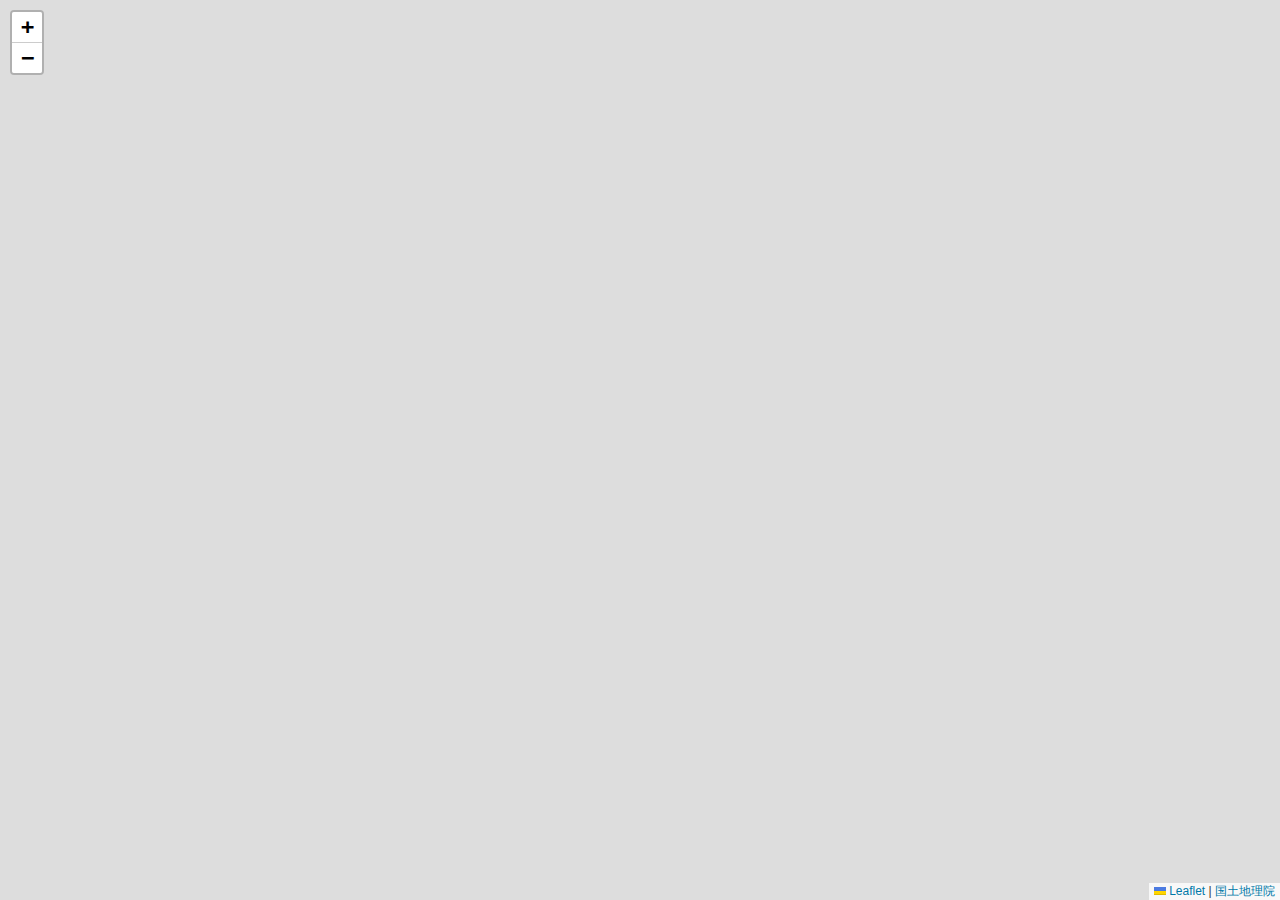
==== ui/mobile.html @ 0ba54586 "add mobile.html and related files" ====
<!doctype html>
<html>
<head>
  <title>Evac guide</title>

  <meta charset="utf-8">
  <meta http-equiv="Content-Type" content="text/html">

  <script type="text/javascript" src="js/jquery-3.7.1.min.js"></script>
  <!-- <link rel="stylesheet" href="css/bootstrap.min.css" type="text/css"> -->
  <!-- <script type="text/javascript" src="js/bootstrap.min.js"></script> -->

  <link rel="stylesheet" href="leaflet/leaflet.css" />
  <script src="leaflet/leaflet.js"></script>

  <script type="text/javascript" src="js/config.js"></script>
  <script type="text/javascript" src="js/mobile.js"></script>
  <link rel="stylesheet" href="css/mobile.css" />

  <meta name="viewport" content="width=device-width, initial-scale=1.0, maximum-scale=1.0, user-scalable=no" />
</head>

<body>

      <!-- 全画面表示 -->
      <!-- <div id="map" style="position:absolute;top:0;left:0;right:0;bottom:0;"></div> -->

      <div id="map"></div>

</body>
</html>
---- ui/leaflet/leaflet.css ----
/* required styles */

.leaflet-pane,
.leaflet-tile,
.leaflet-marker-icon,
.leaflet-marker-shadow,
.leaflet-tile-container,
.leaflet-pane > svg,
.leaflet-pane > canvas,
.leaflet-zoom-box,
.leaflet-image-layer,
.leaflet-layer {
	position: absolute;
	left: 0;
	top: 0;
	}
.leaflet-container {
	overflow: hidden;
	}
.leaflet-tile,
.leaflet-marker-icon,
.leaflet-marker-shadow {
	-webkit-user-select: none;
	   -moz-user-select: none;
	        user-select: none;
	  -webkit-user-drag: none;
	}
/* Prevents IE11 from highlighting tiles in blue */
.leaflet-tile::selection {
	background: transparent;
}
/* Safari renders non-retina tile on retina better with this, but Chrome is worse */
.leaflet-safari .leaflet-tile {
	image-rendering: -webkit-optimize-contrast;
	}
/* hack that prevents hw layers "stretching" when loading new tiles */
.leaflet-safari .leaflet-tile-container {
	width: 1600px;
	height: 1600px;
	-webkit-transform-origin: 0 0;
	}
.leaflet-marker-icon,
.leaflet-marker-shadow {
	display: block;
	}
/* .leaflet-container svg: reset svg max-width decleration shipped in Joomla! (joomla.org) 3.x */
/* .leaflet-container img: map is broken in FF if you have max-width: 100% on tiles */
.leaflet-container .leaflet-overlay-pane svg {
	max-width: none !important;
	max-height: none !important;
	}
.leaflet-container .leaflet-marker-pane img,
.leaflet-container .leaflet-shadow-pane img,
.leaflet-container .leaflet-tile-pane img,
.leaflet-container img.leaflet-image-layer,
.leaflet-container .leaflet-tile {
	max-width: none !important;
	max-height: none !important;
	width: auto;
	padding: 0;
	}

.leaflet-container img.leaflet-tile {
	/* See: https://bugs.chromium.org/p/chromium/issues/detail?id=600120 */
	mix-blend-mode: plus-lighter;
}

.leaflet-container.leaflet-touch-zoom {
	-ms-touch-action: pan-x pan-y;
	touch-action: pan-x pan-y;
	}
.leaflet-container.leaflet-touch-drag {
	-ms-touch-action: pinch-zoom;
	/* Fallback for FF which doesn't support pinch-zoom */
	touch-action: none;
	touch-action: pinch-zoom;
}
.leaflet-container.leaflet-touch-drag.leaflet-touch-zoom {
	-ms-touch-action: none;
	touch-action: none;
}
.leaflet-container {
	-webkit-tap-highlight-color: transparent;
}
.leaflet-container a {
	-webkit-tap-highlight-color: rgba(51, 181, 229, 0.4);
}
.leaflet-tile {
	filter: inherit;
	visibility: hidden;
	}
.leaflet-tile-loaded {
	visibility: inherit;
	}
.leaflet-zoom-box {
	width: 0;
	height: 0;
	-moz-box-sizing: border-box;
	     box-sizing: border-box;
	z-index: 800;
	}
/* workaround for https://bugzilla.mozilla.org/show_bug.cgi?id=888319 */
.leaflet-overlay-pane svg {
	-moz-user-select: none;
	}

.leaflet-pane         { z-index: 400; }

.leaflet-tile-pane    { z-index: 200; }
.leaflet-overlay-pane { z-index: 400; }
.leaflet-shadow-pane  { z-index: 500; }
.leaflet-marker-pane  { z-index: 600; }
.leaflet-tooltip-pane   { z-index: 650; }
.leaflet-popup-pane   { z-index: 700; }

.leaflet-map-pane canvas { z-index: 100; }
.leaflet-map-pane svg    { z-index: 200; }

.leaflet-vml-shape {
	width: 1px;
	height: 1px;
	}
.lvml {
	behavior: url(#default#VML);
	display: inline-block;
	position: absolute;
	}


/* control positioning */

.leaflet-control {
	position: relative;
	z-index: 800;
	pointer-events: visiblePainted; /* IE 9-10 doesn't have auto */
	pointer-events: auto;
	}
.leaflet-top,
.leaflet-bottom {
	position: absolute;
	z-index: 1000;
	pointer-events: none;
	}
.leaflet-top {
	top: 0;
	}
.leaflet-right {
	right: 0;
	}
.leaflet-bottom {
	bottom: 0;
	}
.leaflet-left {
	left: 0;
	}
.leaflet-control {
	float: left;
	clear: both;
	}
.leaflet-right .leaflet-control {
	float: right;
	}
.leaflet-top .leaflet-control {
	margin-top: 10px;
	}
.leaflet-bottom .leaflet-control {
	margin-bottom: 10px;
	}
.leaflet-left .leaflet-control {
	margin-left: 10px;
	}
.leaflet-right .leaflet-control {
	margin-right: 10px;
	}


/* zoom and fade animations */

.leaflet-fade-anim .leaflet-popup {
	opacity: 0;
	-webkit-transition: opacity 0.2s linear;
	   -moz-transition: opacity 0.2s linear;
	        transition: opacity 0.2s linear;
	}
.leaflet-fade-anim .leaflet-map-pane .leaflet-popup {
	opacity: 1;
	}
.leaflet-zoom-animated {
	-webkit-transform-origin: 0 0;
	    -ms-transform-origin: 0 0;
	        transform-origin: 0 0;
	}
svg.leaflet-zoom-animated {
	will-change: transform;
}

.leaflet-zoom-anim .leaflet-zoom-animated {
	-webkit-transition: -webkit-transform 0.25s cubic-bezier(0,0,0.25,1);
	   -moz-transition:    -moz-transform 0.25s cubic-bezier(0,0,0.25,1);
	        transition:         transform 0.25s cubic-bezier(0,0,0.25,1);
	}
.leaflet-zoom-anim .leaflet-tile,
.leaflet-pan-anim .leaflet-tile {
	-webkit-transition: none;
	   -moz-transition: none;
	        transition: none;
	}

.leaflet-zoom-anim .leaflet-zoom-hide {
	visibility: hidden;
	}


/* cursors */

.leaflet-interactive {
	cursor: pointer;
	}
.leaflet-grab {
	cursor: -webkit-grab;
	cursor:    -moz-grab;
	cursor:         grab;
	}
.leaflet-crosshair,
.leaflet-crosshair .leaflet-interactive {
	cursor: crosshair;
	}
.leaflet-popup-pane,
.leaflet-control {
	cursor: auto;
	}
.leaflet-dragging .leaflet-grab,
.leaflet-dragging .leaflet-grab .leaflet-interactive,
.leaflet-dragging .leaflet-marker-draggable {
	cursor: move;
	cursor: -webkit-grabbing;
	cursor:    -moz-grabbing;
	cursor:         grabbing;
	}

/* marker & overlays interactivity */
.leaflet-marker-icon,
.leaflet-marker-shadow,
.leaflet-image-layer,
.leaflet-pane > svg path,
.leaflet-tile-container {
	pointer-events: none;
	}

.leaflet-marker-icon.leaflet-interactive,
.leaflet-image-layer.leaflet-interactive,
.leaflet-pane > svg path.leaflet-interactive,
svg.leaflet-image-layer.leaflet-interactive path {
	pointer-events: visiblePainted; /* IE 9-10 doesn't have auto */
	pointer-events: auto;
	}

/* visual tweaks */

.leaflet-container {
	background: #ddd;
	outline-offset: 1px;
	}
.leaflet-container a {
	color: #0078A8;
	}
.leaflet-zoom-box {
	border: 2px dotted #38f;
	background: rgba(255,255,255,0.5);
	}


/* general typography */
.leaflet-container {
	font-family: "Helvetica Neue", Arial, Helvetica, sans-serif;
	font-size: 12px;
	font-size: 0.75rem;
	line-height: 1.5;
	}


/* general toolbar styles */

.leaflet-bar {
	box-shadow: 0 1px 5px rgba(0,0,0,0.65);
	border-radius: 4px;
	}
.leaflet-bar a {
	background-color: #fff;
	border-bottom: 1px solid #ccc;
	width: 26px;
	height: 26px;
	line-height: 26px;
	display: block;
	text-align: center;
	text-decoration: none;
	color: black;
	}
.leaflet-bar a,
.leaflet-control-layers-toggle {
	background-position: 50% 50%;
	background-repeat: no-repeat;
	display: block;
	}
.leaflet-bar a:hover,
.leaflet-bar a:focus {
	background-color: #f4f4f4;
	}
.leaflet-bar a:first-child {
	border-top-left-radius: 4px;
	border-top-right-radius: 4px;
	}
.leaflet-bar a:last-child {
	border-bottom-left-radius: 4px;
	border-bottom-right-radius: 4px;
	border-bottom: none;
	}
.leaflet-bar a.leaflet-disabled {
	cursor: default;
	background-color: #f4f4f4;
	color: #bbb;
	}

.leaflet-touch .leaflet-bar a {
	width: 30px;
	height: 30px;
	line-height: 30px;
	}
.leaflet-touch .leaflet-bar a:first-child {
	border-top-left-radius: 2px;
	border-top-right-radius: 2px;
	}
.leaflet-touch .leaflet-bar a:last-child {
	border-bottom-left-radius: 2px;
	border-bottom-right-radius: 2px;
	}

/* zoom control */

.leaflet-control-zoom-in,
.leaflet-control-zoom-out {
	font: bold 18px 'Lucida Console', Monaco, monospace;
	text-indent: 1px;
	}

.leaflet-touch .leaflet-control-zoom-in, .leaflet-touch .leaflet-control-zoom-out  {
	font-size: 22px;
	}


/* layers control */

.leaflet-control-layers {
	box-shadow: 0 1px 5px rgba(0,0,0,0.4);
	background: #fff;
	border-radius: 5px;
	}
.leaflet-control-layers-toggle {
	background-image: url(images/layers.png);
	width: 36px;
	height: 36px;
	}
.leaflet-retina .leaflet-control-layers-toggle {
	background-image: url(images/layers-2x.png);
	background-size: 26px 26px;
	}
.leaflet-touch .leaflet-control-layers-toggle {
	width: 44px;
	height: 44px;
	}
.leaflet-control-layers .leaflet-control-layers-list,
.leaflet-control-layers-expanded .leaflet-control-layers-toggle {
	display: none;
	}
.leaflet-control-layers-expanded .leaflet-control-layers-list {
	display: block;
	position: relative;
	}
.leaflet-control-layers-expanded {
	padding: 6px 10px 6px 6px;
	color: #333;
	background: #fff;
	}
.leaflet-control-layers-scrollbar {
	overflow-y: scroll;
	overflow-x: hidden;
	padding-right: 5px;
	}
.leaflet-control-layers-selector {
	margin-top: 2px;
	position: relative;
	top: 1px;
	}
.leaflet-control-layers label {
	display: block;
	font-size: 13px;
	font-size: 1.08333em;
	}
.leaflet-control-layers-separator {
	height: 0;
	border-top: 1px solid #ddd;
	margin: 5px -10px 5px -6px;
	}

/* Default icon URLs */
.leaflet-default-icon-path { /* used only in path-guessing heuristic, see L.Icon.Default */
	background-image: url(images/marker-icon.png);
	}


/* attribution and scale controls */

.leaflet-container .leaflet-control-attribution {
	background: #fff;
	background: rgba(255, 255, 255, 0.8);
	margin: 0;
	}
.leaflet-control-attribution,
.leaflet-control-scale-line {
	padding: 0 5px;
	color: #333;
	line-height: 1.4;
	}
.leaflet-control-attribution a {
	text-decoration: none;
	}
.leaflet-control-attribution a:hover,
.leaflet-control-attribution a:focus {
	text-decoration: underline;
	}
.leaflet-attribution-flag {
	display: inline !important;
	vertical-align: baseline !important;
	width: 1em;
	height: 0.6669em;
	}
.leaflet-left .leaflet-control-scale {
	margin-left: 5px;
	}
.leaflet-bottom .leaflet-control-scale {
	margin-bottom: 5px;
	}
.leaflet-control-scale-line {
	border: 2px solid #777;
	border-top: none;
	line-height: 1.1;
	padding: 2px 5px 1px;
	white-space: nowrap;
	-moz-box-sizing: border-box;
	     box-sizing: border-box;
	background: rgba(255, 255, 255, 0.8);
	text-shadow: 1px 1px #fff;
	}
.leaflet-control-scale-line:not(:first-child) {
	border-top: 2px solid #777;
	border-bottom: none;
	margin-top: -2px;
	}
.leaflet-control-scale-line:not(:first-child):not(:last-child) {
	border-bottom: 2px solid #777;
	}

.leaflet-touch .leaflet-control-attribution,
.leaflet-touch .leaflet-control-layers,
.leaflet-touch .leaflet-bar {
	box-shadow: none;
	}
.leaflet-touch .leaflet-control-layers,
.leaflet-touch .leaflet-bar {
	border: 2px solid rgba(0,0,0,0.2);
	background-clip: padding-box;
	}


/* popup */

.leaflet-popup {
	position: absolute;
	text-align: center;
	margin-bottom: 20px;
	}
.leaflet-popup-content-wrapper {
	padding: 1px;
	text-align: left;
	border-radius: 12px;
	}
.leaflet-popup-content {
	margin: 13px 24px 13px 20px;
	line-height: 1.3;
	font-size: 13px;
	font-size: 1.08333em;
	min-height: 1px;
	}
.leaflet-popup-content p {
	margin: 17px 0;
	margin: 1.3em 0;
	}
.leaflet-popup-tip-container {
	width: 40px;
	height: 20px;
	position: absolute;
	left: 50%;
	margin-top: -1px;
	margin-left: -20px;
	overflow: hidden;
	pointer-events: none;
	}
.leaflet-popup-tip {
	width: 17px;
	height: 17px;
	padding: 1px;

	margin: -10px auto 0;
	pointer-events: auto;

	-webkit-transform: rotate(45deg);
	   -moz-transform: rotate(45deg);
	    -ms-transform: rotate(45deg);
	        transform: rotate(45deg);
	}
.leaflet-popup-content-wrapper,
.leaflet-popup-tip {
	background: white;
	color: #333;
	box-shadow: 0 3px 14px rgba(0,0,0,0.4);
	}
.leaflet-container a.leaflet-popup-close-button {
	position: absolute;
	top: 0;
	right: 0;
	border: none;
	text-align: center;
	width: 24px;
	height: 24px;
	font: 16px/24px Tahoma, Verdana, sans-serif;
	color: #757575;
	text-decoration: none;
	background: transparent;
	}
.leaflet-container a.leaflet-popup-close-button:hover,
.leaflet-container a.leaflet-popup-close-button:focus {
	color: #585858;
	}
.leaflet-popup-scrolled {
	overflow: auto;
	}

.leaflet-oldie .leaflet-popup-content-wrapper {
	-ms-zoom: 1;
	}
.leaflet-oldie .leaflet-popup-tip {
	width: 24px;
	margin: 0 auto;

	-ms-filter: "progid:DXImageTransform.Microsoft.Matrix(M11=0.70710678, M12=0.70710678, M21=-0.70710678, M22=0.70710678)";
	filter: progid:DXImageTransform.Microsoft.Matrix(M11=0.70710678, M12=0.70710678, M21=-0.70710678, M22=0.70710678);
	}

.leaflet-oldie .leaflet-control-zoom,
.leaflet-oldie .leaflet-control-layers,
.leaflet-oldie .leaflet-popup-content-wrapper,
.leaflet-oldie .leaflet-popup-tip {
	border: 1px solid #999;
	}


/* div icon */

.leaflet-div-icon {
	background: #fff;
	border: 1px solid #666;
	}


/* Tooltip */
/* Base styles for the element that has a tooltip */
.leaflet-tooltip {
	position: absolute;
	padding: 6px;
	background-color: #fff;
	border: 1px solid #fff;
	border-radius: 3px;
	color: #222;
	white-space: nowrap;
	-webkit-user-select: none;
	-moz-user-select: none;
	-ms-user-select: none;
	user-select: none;
	pointer-events: none;
	box-shadow: 0 1px 3px rgba(0,0,0,0.4);
	}
.leaflet-tooltip.leaflet-interactive {
	cursor: pointer;
	pointer-events: auto;
	}
.leaflet-tooltip-top:before,
.leaflet-tooltip-bottom:before,
.leaflet-tooltip-left:before,
.leaflet-tooltip-right:before {
	position: absolute;
	pointer-events: none;
	border: 6px solid transparent;
	background: transparent;
	content: "";
	}

/* Directions */

.leaflet-tooltip-bottom {
	margin-top: 6px;
}
.leaflet-tooltip-top {
	margin-top: -6px;
}
.leaflet-tooltip-bottom:before,
.leaflet-tooltip-top:before {
	left: 50%;
	margin-left: -6px;
	}
.leaflet-tooltip-top:before {
	bottom: 0;
	margin-bottom: -12px;
	border-top-color: #fff;
	}
.leaflet-tooltip-bottom:before {
	top: 0;
	margin-top: -12px;
	margin-left: -6px;
	border-bottom-color: #fff;
	}
.leaflet-tooltip-left {
	margin-left: -6px;
}
.leaflet-tooltip-right {
	margin-left: 6px;
}
.leaflet-tooltip-left:before,
.leaflet-tooltip-right:before {
	top: 50%;
	margin-top: -6px;
	}
.leaflet-tooltip-left:before {
	right: 0;
	margin-right: -12px;
	border-left-color: #fff;
	}
.leaflet-tooltip-right:before {
	left: 0;
	margin-left: -12px;
	border-right-color: #fff;
	}

/* Printing */

@media print {
	/* Prevent printers from removing background-images of controls. */
	.leaflet-control {
		-webkit-print-color-adjust: exact;
		print-color-adjust: exact;
		}
	}
---- ui/css/mobile.css ----
@charset "UTF-8";

body {
    padding: 0;
    margin: 0;
}

html, body, #map {
    height: 100%;
    width: 100vw;
}
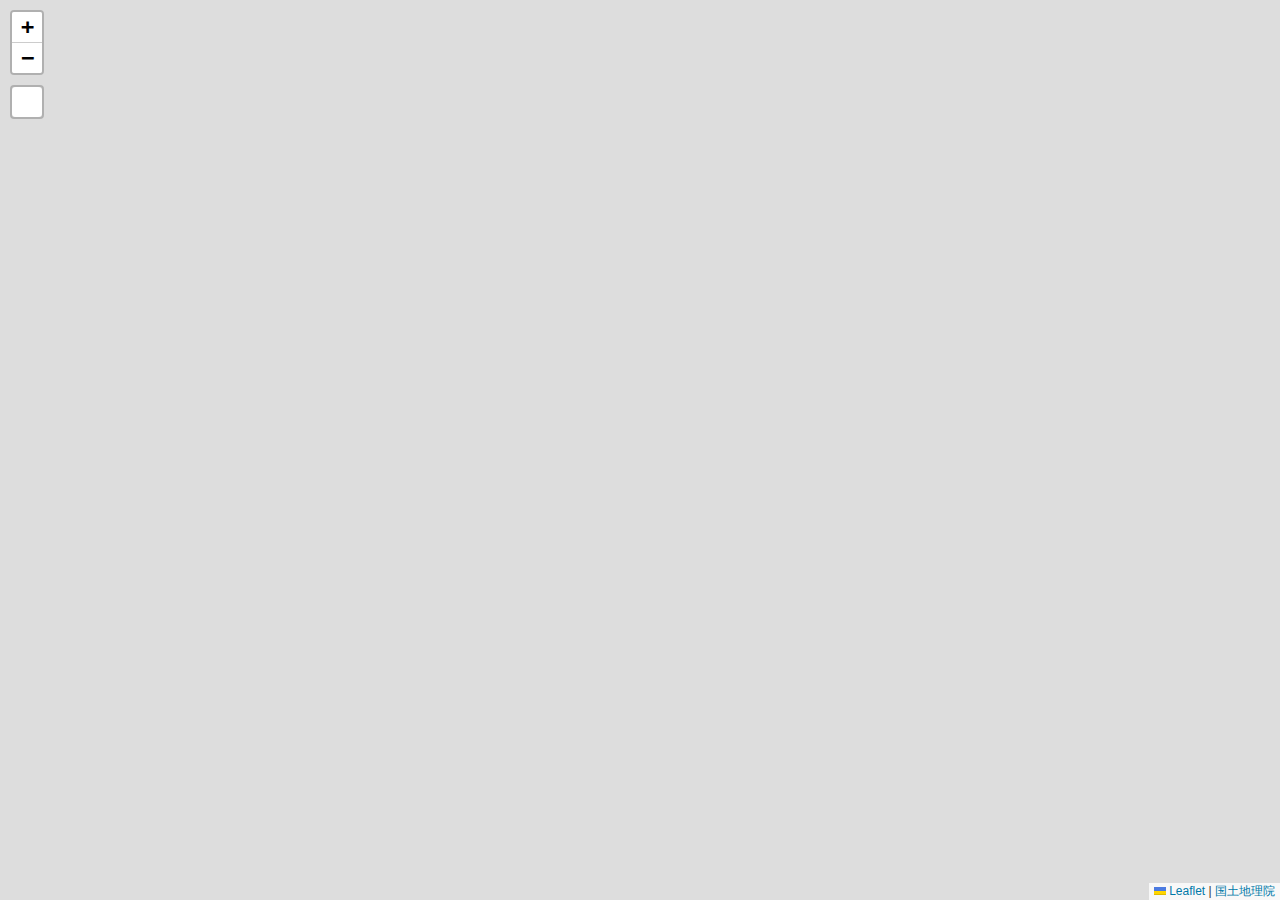
==== commit cda4a62b: "add a button to show current position" ====
--- a/ui/mobile.html
+++ b/ui/mobile.html
@@ -13,19 +13,22 @@
   <link rel="stylesheet" href="leaflet/leaflet.css" />
   <script src="leaflet/leaflet.js"></script>
 
+  <link rel="stylesheet" href="leaflet-icon-pluse/L.Icon.Pulse.css" />
+  <script src="leaflet-icon-pluse/L.Icon.Pulse.js"></script>
+
+  <link rel="stylesheet" href="easybutton/easy-button.css" />
+  <script src="easybutton/easy-button.js"></script>
+  <link rel="stylesheet" href="https://use.fontawesome.com/releases/v5.0.13/css/all.css" integrity="sha384-DNOHZ68U8hZfKXOrtjWvjxusGo9WQnrNx2sqG0tfsghAvtVlRW3tvkXWZh58N9jp" crossorigin="anonymous">
+
   <script type="text/javascript" src="js/config.js"></script>
   <script type="text/javascript" src="js/mobile.js"></script>
   <link rel="stylesheet" href="css/mobile.css" />
+
 
   <meta name="viewport" content="width=device-width, initial-scale=1.0, maximum-scale=1.0, user-scalable=no" />
 </head>
 
 <body>
-
-      <!-- 全画面表示 -->
-      <!-- <div id="map" style="position:absolute;top:0;left:0;right:0;bottom:0;"></div> -->
-
-      <div id="map"></div>
-
+  <div id="map"></div>
 </body>
 </html>
--- a/ui/leaflet-icon-pluse/L.Icon.Pulse.css
+++ b/ui/leaflet-icon-pluse/L.Icon.Pulse.css
@@ -0,0 +1,34 @@
+.leaflet-pulsing-icon {
+    border-radius: 100%;
+    box-shadow: 1px 1px 8px 0 rgba(0,0,0,0.75);
+}
+
+.leaflet-pulsing-icon:after {
+    content: "";
+    border-radius: 100%;
+    height: 300%;
+    width: 300%;
+    position: absolute;
+    margin: -100% 0 0 -100%;
+
+}
+
+@keyframes pulsate {
+    0% {
+        transform: scale(0.1, 0.1);
+        opacity: 0;
+        -ms-filter: "progid:DXImageTransform.Microsoft.Alpha(Opacity=0)";
+        filter: alpha(opacity=0);
+    }
+    50% {
+        opacity: 1;
+        -ms-filter: none;
+        filter: none;
+    }
+    100% {
+        transform: scale(1.2, 1.2);
+        opacity: 0;
+        -ms-filter: "progid:DXImageTransform.Microsoft.Alpha(Opacity=0)";
+        filter: alpha(opacity=0);
+    }
+}--- a/ui/easybutton/easy-button.css
+++ b/ui/easybutton/easy-button.css
@@ -0,0 +1,56 @@
+.leaflet-bar button,
+.leaflet-bar button:hover {
+  background-color: #fff;
+  border: none;
+  border-bottom: 1px solid #ccc;
+  width: 26px;
+  height: 26px;
+  line-height: 26px;
+  display: block;
+  text-align: center;
+  text-decoration: none;
+  color: black;
+}
+
+.leaflet-bar button {
+  background-position: 50% 50%;
+  background-repeat: no-repeat;
+  overflow: hidden;
+  display: block;
+}
+
+.leaflet-bar button:hover {
+  background-color: #f4f4f4;
+}
+
+.leaflet-bar button:first-of-type {
+  border-top-left-radius: 4px;
+  border-top-right-radius: 4px;
+}
+
+.leaflet-bar button:last-of-type {
+  border-bottom-left-radius: 4px;
+  border-bottom-right-radius: 4px;
+  border-bottom: none;
+}
+
+.leaflet-bar.disabled,
+.leaflet-bar button.disabled {
+  cursor: default;
+  pointer-events: none;
+  opacity: .4;
+}
+
+.easy-button-button .button-state{
+  display: block;
+  width: 100%;
+  height: 100%;
+  position: relative;
+}
+
+
+.leaflet-touch .leaflet-bar button {
+  width: 30px;
+  height: 30px;
+  line-height: 30px;
+}
